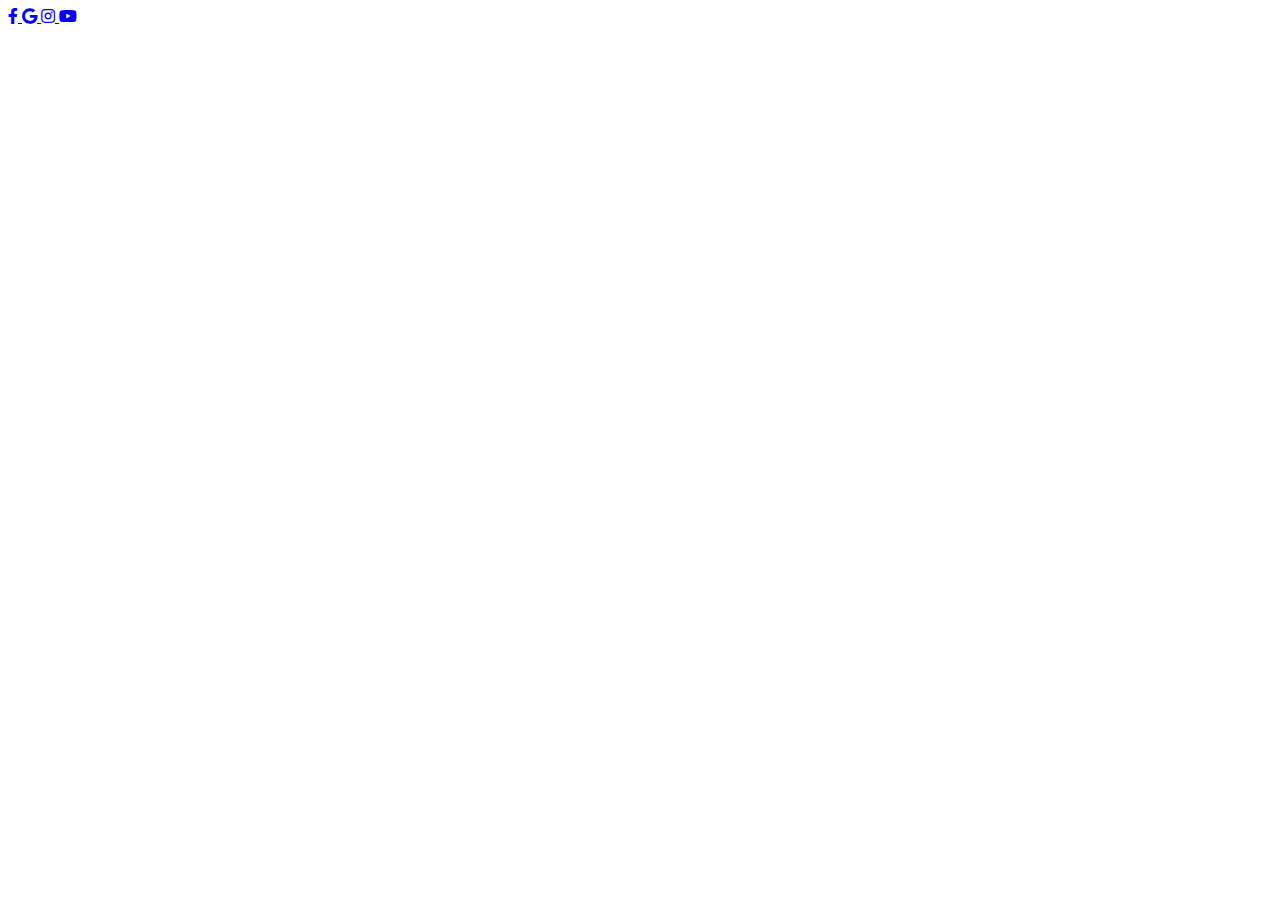
==== kontak.html @ 44130b28 "Add files via upload" ====
<!DOCTYPE html>
<html lang="en" dir="ltr">
  <head>
    <meta charset="utf-8">
    <title></title>
    <link rel="stylesheet" href="D:\guan\semester 3\web\inspirasi\Social media buttons\style.css">
    <link rel="stylesheet" href="https://use.fontawesome.com/releases/v5.4.1/css/all.css">
  </head>
  <body>
    <div class="middle">
      <a class="btn" href="https://www.facebook.com/viguan.higuain">
        <i class="fab fa-facebook-f"></i>
      </a>
      <a class="btn" href="#">
        <i class="fab fa-google"></i>
      </a>
      <a class="btn" href="https://www.instagram.com/viguan_03/?hl=id">
        <i class="fab fa-instagram"></i>
      </a>
      <a class="btn" href="https://www.youtube.com/channel/UCHg4FMTx7CR5frs3FHZP-GQ?view_as=subscriber">
        <i class="fab fa-youtube"></i>
      </a>
    </div>
  </body>
</html>
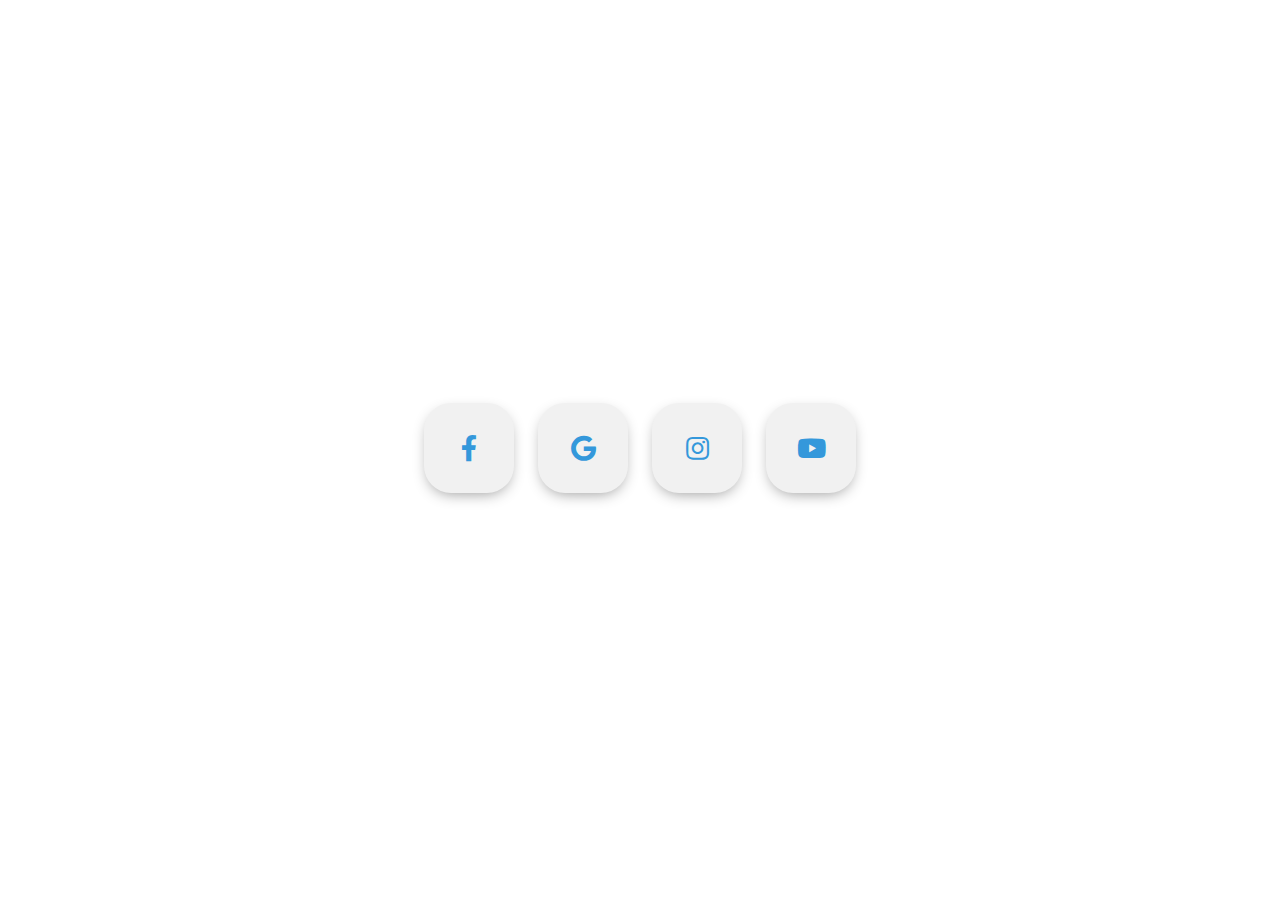
==== commit 098d3051: "Add files via upload" ====
--- a/kontak.html
+++ b/kontak.html
@@ -3,7 +3,7 @@
   <head>
     <meta charset="utf-8">
     <title></title>
-    <link rel="stylesheet" href="D:\guan\semester 3\web\inspirasi\Social media buttons\style.css">
+    <link rel="stylesheet" href="style.css">
     <link rel="stylesheet" href="https://use.fontawesome.com/releases/v5.4.1/css/all.css">
   </head>
   <body>
--- a/style.css
+++ b/style.css
@@ -0,0 +1,59 @@
+body{
+  padding: 0;
+  margin: 0;
+}
+.middle{
+  position: absolute;
+  top: 50%;
+  transform: translateY(-50%);
+  width: 100%;
+  text-align: center;
+}
+.btn{
+  display: inline-block;
+  width: 90px;
+  height: 90px;
+  background: #f1f1f1;
+  margin: 10px;
+  border-radius: 30%;
+  box-shadow: 0 5px 15px -5px #00000070;
+  color: #3498db;
+  overflow: hidden;
+  position: relative;
+}
+.btn i{
+  line-height: 90px;
+  font-size: 26px;
+  transition: 0.2s linear;
+}
+.btn:hover i{
+  transform: scale(1.3);
+  color: #f1f1f1;
+}
+.btn::before{
+  content: "";
+  position: absolute;
+  width: 120%;
+  height: 120%;
+  background: #3498db;
+  transform: rotate(45deg);
+  left: -110%;
+  top: 90%;
+}
+.btn:hover::before{
+  animation: aaa 0.7s 1;
+  top: -10%;
+  left: -10%;
+}
+@keyframes aaa {
+  0%{
+    left: -110%;
+    top: 90%;
+  }50%{
+    left: 10%;
+    top: -30%;
+  }100%{
+    top: -10%;
+    left: -10%;
+  }
+}
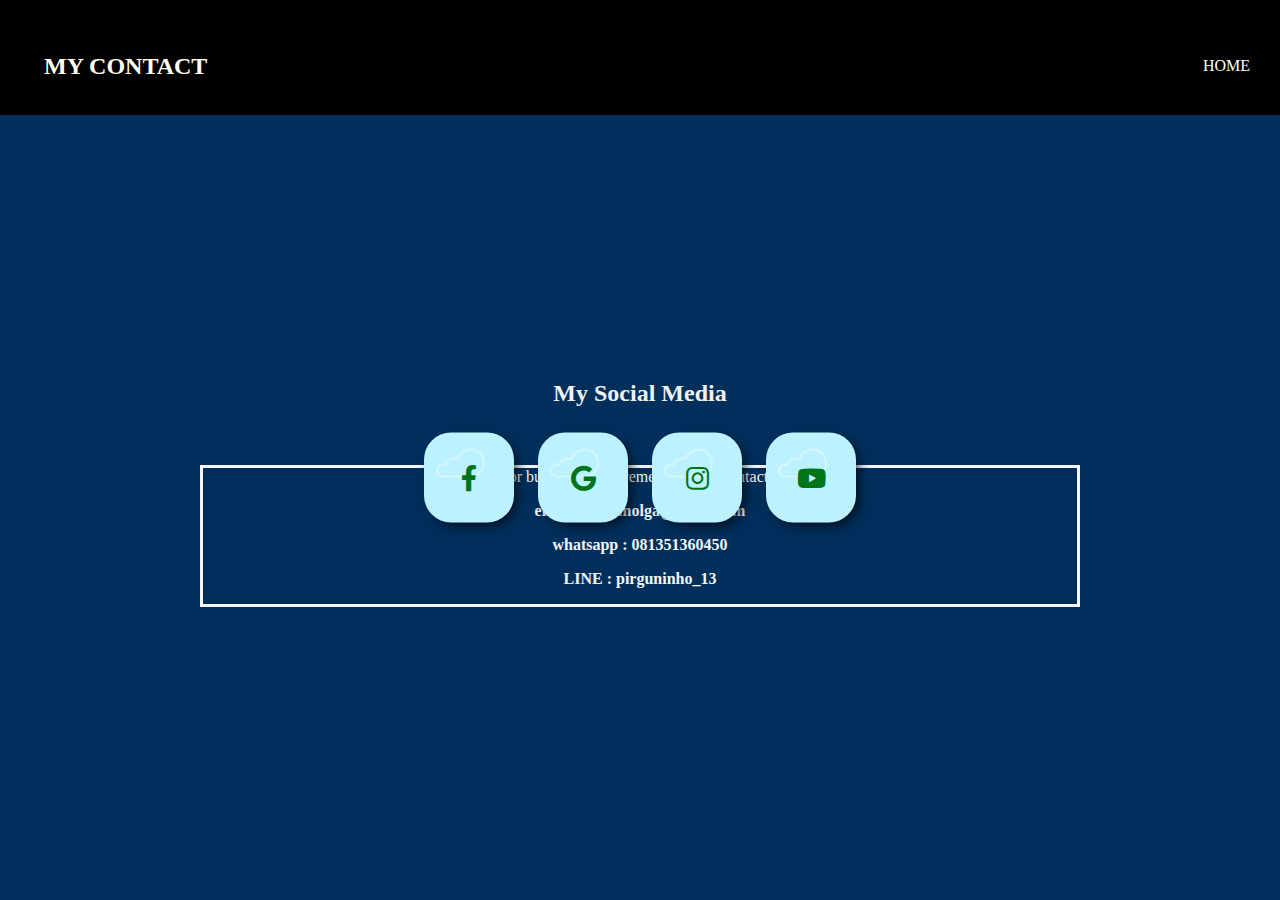
==== commit 1413c574: "Add files via upload" ====
--- a/kontak.html
+++ b/kontak.html
@@ -2,16 +2,37 @@
 <html lang="en" dir="ltr">
   <head>
     <meta charset="utf-8">
-    <title></title>
+    <title>Kontak</title>
     <link rel="stylesheet" href="style.css">
     <link rel="stylesheet" href="https://use.fontawesome.com/releases/v5.4.1/css/all.css">
   </head>
   <body>
+      <div class="navbar">
+          <h2 class="logo">
+            My Contact
+          </h2>
+          <input type="checkbox" id="chk">
+          <label for="chk" class="show-menu-btn">
+              <i class="fas fa-align-justify"></i>">
+          </label>
+              <ul class="menu">
+                      <a href="index.html">HOME</a>
+                      <label for="chk" class="hide-menu-btn">
+                       <i class="fas fa-times"></i>
+                      </label>
+              </ul>
+          </div>
+
     <div class="middle">
+      <p>
+        <h2 class="sosmed">
+          My Social Media
+        </h2>
+      </p>
       <a class="btn" href="https://www.facebook.com/viguan.higuain">
         <i class="fab fa-facebook-f"></i>
       </a>
-      <a class="btn" href="#">
+      <a class="btn" href="https://aboutme.google.com/u/0/?referer=gplus">
         <i class="fab fa-google"></i>
       </a>
       <a class="btn" href="https://www.instagram.com/viguan_03/?hl=id">
@@ -21,5 +42,12 @@
         <i class="fab fa-youtube"></i>
       </a>
     </div>
+
+    <div class="kontak">
+        for bussiness requirements please contact :
+        <p><b>email : viguanolga@gmail.com</b></p>
+        <p><b>whatsapp : 081351360450</b></p>
+        <p><b>LINE : pirguninho_13</b></p>
+      </div>
   </body>
 </html>
--- a/style.css
+++ b/style.css
@@ -1,6 +1,7 @@
 body{
   padding: 0;
   margin: 0;
+  background-color: rgb(0, 47, 92);
 }
 .middle{
   position: absolute;
@@ -13,11 +14,11 @@
   display: inline-block;
   width: 90px;
   height: 90px;
-  background: #f1f1f1;
+  background-image: url(weather.png);
   margin: 10px;
   border-radius: 30%;
-  box-shadow: 0 5px 15px -5px #00000070;
-  color: #3498db;
+  box-shadow: 5px 5px 15px -5px black;
+  color: #007419;
   overflow: hidden;
   position: relative;
 }
@@ -57,3 +58,149 @@
     left: -10%;
   }
 }
+
+.middle h2{
+  color: #f1f1f1;
+  font-family: 'Times New Roman', Times, serif;
+  margin: auto;
+}
+
+.kontak{
+  font-family: 'Times New Roman', Times, serif;
+  color: whitesmoke;
+  margin-top: 350px;
+  text-align: center;
+  border-style: solid;
+  margin-left: 200px;
+  margin-right: 200px;
+}
+.navbar {
+  height: 100px;
+  background-color: black;
+  padding: 0 20px;
+  color: ivory;
+  padding-bottom: 15px;
+}
+
+.logo{
+  line-height: 100px;
+  float: left;
+  text-transform: uppercase;
+}
+
+.menu{
+  float: right;
+  line-height: 100px;
+}
+
+.menu a{
+  color: #fff;
+  text-transform: uppercase;
+  text-decoration: none;
+  padding: 0 10px;
+}
+
+.show-menu-btn,.hide-menu-btn{
+  transition: 0.4s;
+  font-size: 30px;
+  cursor: pointer;
+  display: none;
+}
+
+.show-menu-btn{
+  float: right;
+}
+
+.show-menu-btn i{
+  line-height: 100px;
+}
+
+.menu a:hover,
+.show-menu-btn:hover,
+.hide-menu-btn:hover{
+  color: aquamarine;
+}
+
+#chk{
+  position: absolute;
+  visibility: hidden;
+  z-index: -1111;
+}
+
+@media screen and (max-witdh:800px){
+  .show-menu-btn,.hide-menu-btn{
+      display: block;
+  }
+  .menu{
+      position: fixed;
+      width: 100%;
+      height: 100vh;
+      background: ghostwhite;
+      right: -100%;
+      top: 0;
+      text-align: center;
+      padding: 80px 0;
+      line-height: normal;
+      transition: 0.7s;
+  }
+  .menu a{
+      display: block;
+      padding: 20px;
+  }
+  .hide-menu-btn{
+      position: absolute;
+      top: 40px;
+      right: 40px;
+  }
+  #chk:checked ~ .menu{
+      right: 0;
+      
+  }
+}
+nav {
+  padding: 8px;
+}
+
+.logo {
+  float: left;
+  padding: 8px;
+  margin-left: 16px;
+  margin-top: 8px;
+}
+
+.logo a {
+  color:whitesmoke;
+  text-transform: uppercase;
+  font-weight: 700;
+  font-size: 18px;
+  letter-spacing: 0px;
+  text-decoration: none;
+}
+
+nav ul {
+  float: right;
+}
+
+nav ul li {
+  display: inline-block;
+  float: left;
+}
+
+nav ul li:not(:first-child) {
+  margin-left: 48px;
+}
+
+nav ul li:last-child {
+  margin-right: 24px;
+}
+
+nav ul li a {
+  display: inline-block;
+  outline: none;
+  color:whitesmoke;
+  text-transform: uppercase;
+  text-decoration: none;
+  font-size: 14px;
+  letter-spacing: 1.2px;
+  font-weight: 600;
+}
